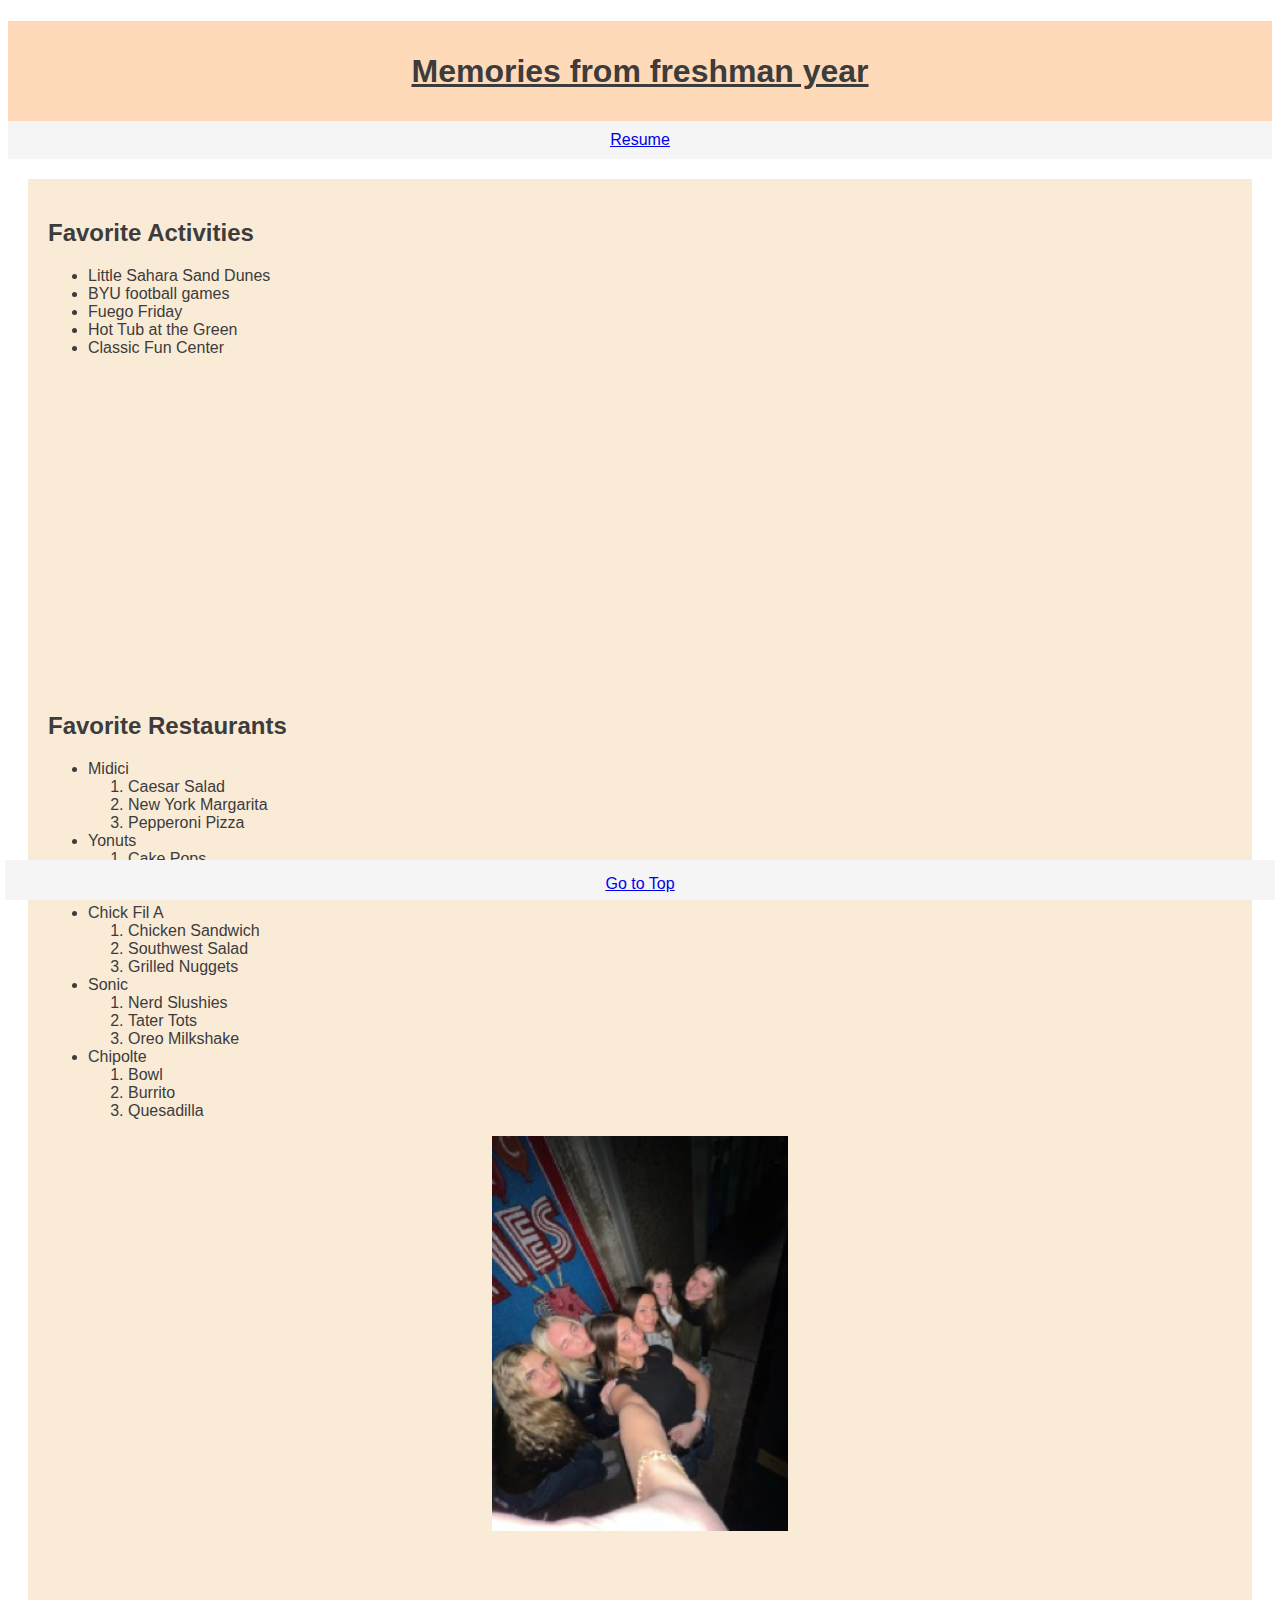
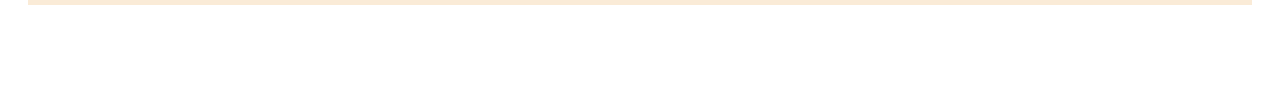
==== scratch.html @ 983df525 "Add files via upload" ====
<!DOCTYPE html>
<html lang="en">
<head>
    <meta charset="UTF-8">
    <meta http-equiv="X-UA-Compatible" content="IE=edge">
    <meta name="viewport" content="width=device-width, initial-scale=1.0">
    <title>Document</title>
    <link  rel="stylesheet" type="text/css" href="./scratch.css">
</head>
<body>
    <div class="common header">
        <h1 id="top">Memories from freshman year</h1>
    </div>
    <nav class="common">
        <a href="index.html">Resume</a>
    </nav>
    <div class="common mainbody">
        <h2>Favorite Activities</h2>
    <ul>
        <li>Little Sahara Sand Dunes</li>
        <li> BYU football games</li>
        <li> Fuego Friday</li> 
        <li> Hot Tub at the Green</li>
        <li>Classic Fun Center</li>
    </ul>
    <iframe width="560" height="315" src="https://www.youtube.com/embed/fw9LPPyJTDo" title="YouTube video player" frameborder="0" allow="accelerometer; autoplay; clipboard-write; encrypted-media; gyroscope; picture-in-picture; web-share" allowfullscreen></iframe>
    <h2>Favorite Restaurants</h2>
    <ul>
        <li>Midici</li>
        <ol>
            <li>Caesar Salad</li>
            <li> New York Margarita</li>
            <li>Pepperoni Pizza</li>
        </ol>
        <li> Yonuts</li>
        <ol>
            <li>Cake Pops</li>
            <li>Donut Sandwiches</li>
            <li>Ice Cream</li>
        </ol>
        <li> Chick Fil A </li>
        <ol>
            <li>Chicken Sandwich</li>
            <li>Southwest Salad</li>
            <li>Grilled Nuggets</li>
        </ol>
        <li> Sonic </li>
        <ol>
            <li>Nerd Slushies</li>
            <li>Tater Tots</li>
            <li>Oreo Milkshake</li>
        </ol>
        <li> Chipolte</li>
        <ol>
            <li>Bowl</li>
            <li>Burrito</li>
            <li>Quesadilla</li>
        </ol>
    </ul>
    <img src="./img/classic.jpeg" alt="Classic Fun Center" width="300">
    <br>
    <br>
    <br>
    <div class='tableauPlaceholder' id='viz1681759649467' style='position: relative'><noscript><a href='#'><img alt='Is Your County Obese?          Select your county to see how it compares with other counties in the country    ' src='https:&#47;&#47;public.tableau.com&#47;static&#47;images&#47;Ob&#47;ObesityDashboard_16817594669560&#47;Obesity&#47;1_rss.png' style='border: none' /></a></noscript><object class='tableauViz'  style='display:none;'><param name='host_url' value='https%3A%2F%2Fpublic.tableau.com%2F' /> <param name='embed_code_version' value='3' /> <param name='site_root' value='' /><param name='name' value='ObesityDashboard_16817594669560&#47;Obesity' /><param name='tabs' value='no' /><param name='toolbar' value='yes' /><param name='static_image' value='https:&#47;&#47;public.tableau.com&#47;static&#47;images&#47;Ob&#47;ObesityDashboard_16817594669560&#47;Obesity&#47;1.png' /> <param name='animate_transition' value='yes' /><param name='display_static_image' value='yes' /><param name='display_spinner' value='yes' /><param name='display_overlay' value='yes' /><param name='display_count' value='yes' /><param name='language' value='en-US' /><param name='filter' value='publish=yes' /></object></div>                <script type='text/javascript'>                    var divElement = document.getElementById('viz1681759649467');                    var vizElement = divElement.getElementsByTagName('object')[0];                    if ( divElement.offsetWidth > 300 ) { vizElement.style.width='100%';vizElement.style.height=(divElement.offsetWidth*0.75)+'px';} else if ( divElement.offsetWidth > 300 ) { vizElement.style.width='100%';vizElement.style.height=(divElement.offsetWidth*0.75)+'px';} else { vizElement.style.width='100%';vizElement.style.height='300px';}                     var scriptElement = document.createElement('script');                    scriptElement.src = 'https://public.tableau.com/javascripts/api/viz_v1.js';                    vizElement.parentNode.insertBefore(scriptElement, vizElement);                </script>
    </div>
<br>
<br>
<br>
    <div class="common footer">
        <a href="#top">Go to Top</a>
    </div>
</body>
</html>
---- scratch.css ----
.common{
    font-family: 'Lucida Sans', 'Lucida Sans Regular', 'Lucida Grande', 'Lucida Sans Unicode', Geneva, Verdana, sans-serif;
    text-align: center;
    text-decoration: underline;
}

.header{
    height:100px;
    background-color: peachpuff;
    color:rgb(60, 60, 60);
    line-height: 100px;
}

.mainbody{
    font-family: 'Lucida Sans', 'Lucida Sans Regular', 'Lucida Grande', 'Lucida Sans Unicode', Geneva, Verdana, sans-serif;
    margin: 20px;
    padding: 20px;
    background-color:antiquewhite;
    color: rgb(60, 60, 60);
    text-align: left;
    text-decoration: none;
}

.footer{
    height: 25px;
    background-color: whitesmoke;
    color:rgb(60, 60, 60);
    position:fixed;
    bottom:0px;
    right:5px;
    left:5px;
    padding-top: 15px;
}

img{
    display:block;
    margin-left:auto;
    margin-right:auto;
    width:25%;
}

nav{
    background-color:whitesmoke;
    padding:10px;
    overflow:hidden;
}
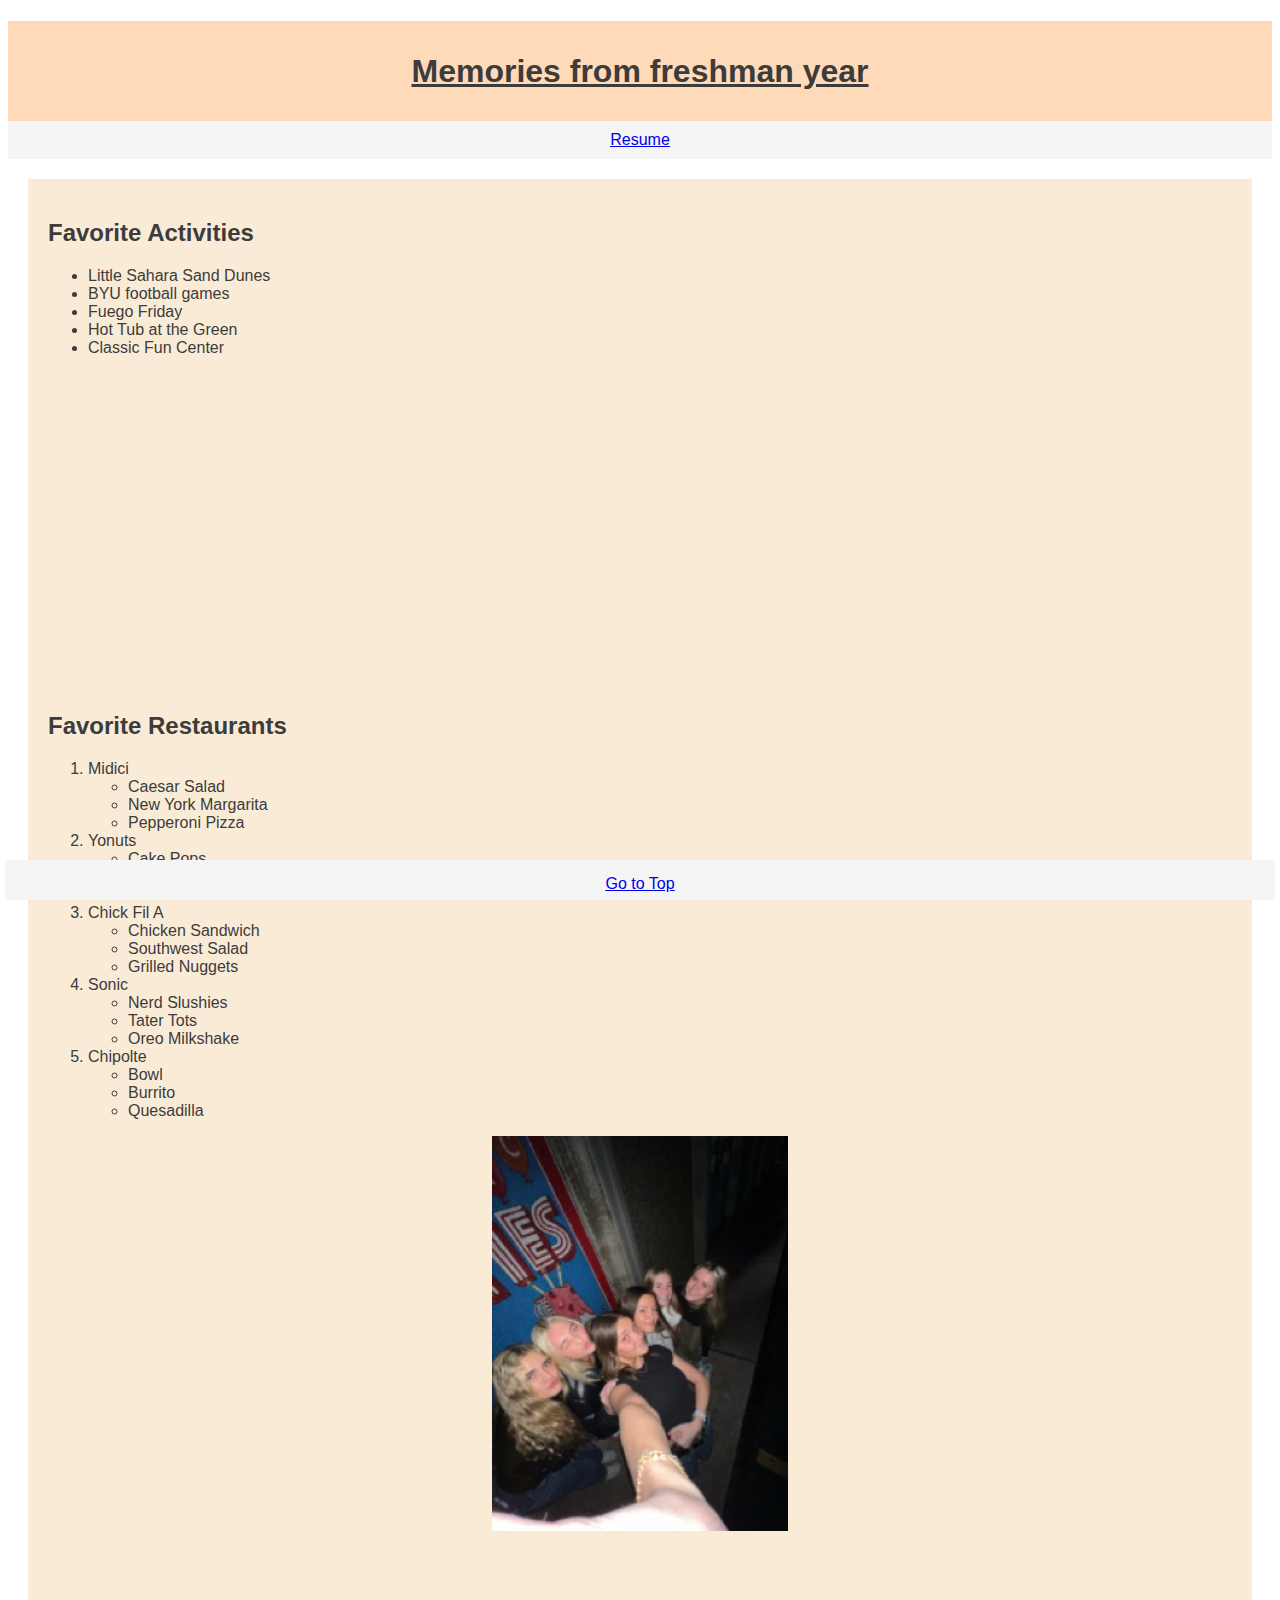
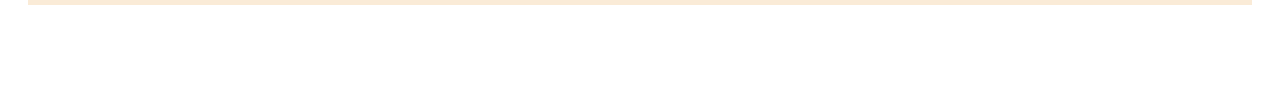
==== commit 4acd188f: "Add files via upload" ====
--- a/scratch.html
+++ b/scratch.html
@@ -25,38 +25,38 @@
     </ul>
     <iframe width="560" height="315" src="https://www.youtube.com/embed/fw9LPPyJTDo" title="YouTube video player" frameborder="0" allow="accelerometer; autoplay; clipboard-write; encrypted-media; gyroscope; picture-in-picture; web-share" allowfullscreen></iframe>
     <h2>Favorite Restaurants</h2>
-    <ul>
+    <ol>
         <li>Midici</li>
-        <ol>
+        <ul>
             <li>Caesar Salad</li>
             <li> New York Margarita</li>
             <li>Pepperoni Pizza</li>
-        </ol>
+        </ul>
         <li> Yonuts</li>
-        <ol>
+        <ul>
             <li>Cake Pops</li>
             <li>Donut Sandwiches</li>
             <li>Ice Cream</li>
-        </ol>
+        </ul>
         <li> Chick Fil A </li>
-        <ol>
+        <ul>
             <li>Chicken Sandwich</li>
             <li>Southwest Salad</li>
             <li>Grilled Nuggets</li>
-        </ol>
+        </ul>
         <li> Sonic </li>
-        <ol>
+        <ul>
             <li>Nerd Slushies</li>
             <li>Tater Tots</li>
             <li>Oreo Milkshake</li>
-        </ol>
+        </ul>
         <li> Chipolte</li>
-        <ol>
+        <ul>
             <li>Bowl</li>
             <li>Burrito</li>
             <li>Quesadilla</li>
-        </ol>
-    </ul>
+        </ul>
+    </ol>
     <img src="./img/classic.jpeg" alt="Classic Fun Center" width="300">
     <br>
     <br>
